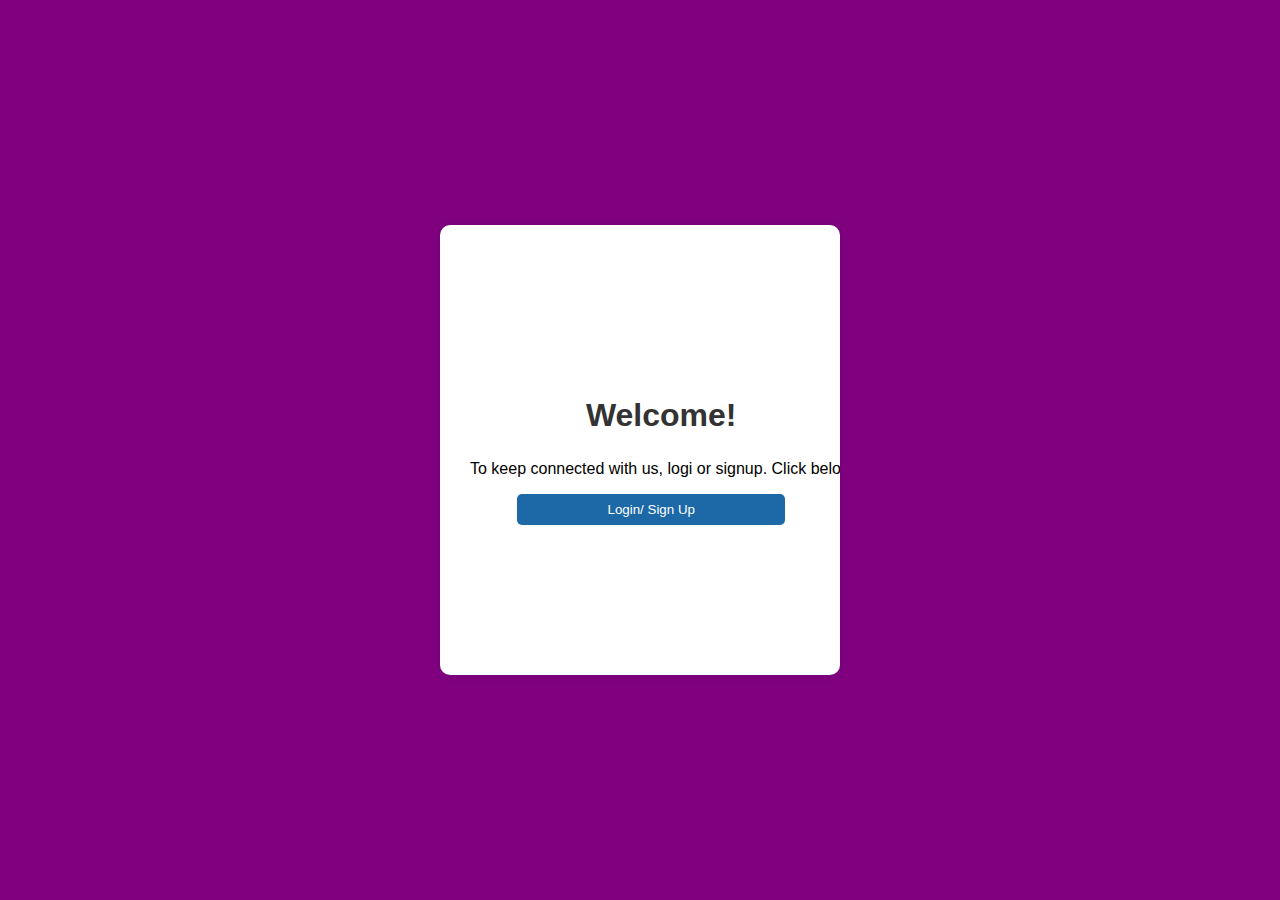
==== index.html @ 0668794a "Add files via upload" ====
<!DOCTYPE html>
<html lang="en">
<head>
    <meta charset="UTF-8">
    <meta name="viewport" content="width=device-width, initial-scale=1.0">
    <link rel="stylesheet" href="styles.css">
    <title>Login/Sign Up Form</title>
</head>
<body>
    <div class="container" id="container">
        <div class="overlay-container" id="overlay-container">
            <div class="overlay">
                <div class="overlay-panel" id="overlay-panel">
                    <h1>Welcome!</h1>
                    <p>To keep connected with us, logi  or signup. Click below</p>
                    <button id="logInSignUp">Login/ Sign Up</button>
                    
                </div>
                 
            </div>
        </div>
        
        
        <div class="sign-up-container" id="sign-up-form">
            <div class="form" name="signupForm" action="">
                <h1>Create Account</h1>
                <input id="name" name="name" type="text" placeholder="Name">
                <input id="email" name="email" type="email" placeholder="Email">
                <input id="password" name="password" type="password" placeholder="Password">
                <button id="signUp" type="submit">Sign Up</button>
                <h3>Or</h3>
                <button id="googleSignup"><img src="/storage/emulated/0/Pictures/Screenshots/googleSignUp.jpg"></button>
                <button id="toLoginPage" type="submit"><b>Go to Login Page</b></button>
            </div>
        </div>
        
        
        
        <div class="sign-in-container" id = "sign-in-container">
            <div class="form">
                <h1 id="loginHeading">Login</h1>
                <input type="email" id="Email" placeholder="Email">
                
                <input type="password" id="Password" placeholder="Password">
                
                <a href="#" id="forgotPasswordLink" onclick="forgotPassword()">Forgot your password?</a>
                <h4 id="status">Status</h4>
                <input name="forgotPassEmail" id="forgotPassEmail" type="email" placeholder="Enter email to send reset Password Link">
                
                <button id="verifyMailBtn">Send verification link to mail</button>
                
                <button id="logIn" type="submit">Login</button>
                
                <h3>Or</h3>
                
                <button id="googleSignIn"><img src="/storage/emulated/0/Download/gpogleSignin.png"></button>
                <button id="create-account">Don't have an account? Create One</button>
            </div>
        </div>
        
        
        
    </div>

    <script src="script.js"></script>
    
    <script type="module">
 
   import { initializeApp } from "https://www.gstatic.com/firebasejs/10.7.1/firebase-app.js";
  
 import { getDatabase } from "https://www.gstatic.com/firebasejs/10.7.1/firebase-database.js";
 import { getAuth, createUserWithEmailAndPassword, signInWithEmailAndPassword, GoogleAuthProvider, signInWithPopup, signInWithRedirect, getRedirectResult, sendPasswordResetEmail } from "https://www.gstatic.com/firebasejs/10.7.1/firebase-auth.js";
 

  // Your web app's Firebase configuration
  const firebaseConfig = {
    apiKey: "AIzaSyCutNzd-Kkx3GhYkjFSeJD7LEJZ4e9U3jc",
    authDomain: "got-it-note-it.firebaseapp.com",
    projectId: "got-it-note-it",
    storageBucket: "got-it-note-it.appspot.com",
    messagingSenderId: "167482909053",
    appId: "1:167482909053:web:656a090905b3b459282c14"
  };

  // Initialize Firebase
  const app = initializeApp(firebaseConfig);
  const database = getDatabase(app);
  const auth = getAuth();
  const provider = new GoogleAuthProvider();
  
  const signupButton = document.getElementById('signUp');
  
  signupButton.addEventListener('click', (e)=>{
      const email = document.getElementById('email').value;
      const password = document.getElementById('password').value;
  
      createUserWithEmailAndPassword(auth, email, password)
  .then((userCredential) => {
    // Signed up 
    const user = userCredential.user;
    // ...
    alert("User created");
    window.location.assign('index.html');
  })
  .catch((error) => {
    const errorCode = error.code;
    const errorMessage = error.message;
    // ..
alert(errorMessage)
  });
  })
  
  const loginButton = document.getElementById('logIn')
  
  loginButton.addEventListener('click', (e)=>{
         
  const email = document.getElementById('Email').value;
      const password = document.getElementById('Password').value;
  
      signInWithEmailAndPassword(auth, email, password)
  .then((userCredential) => {
    // Signed in 
    const user = userCredential.user;
    alert("logged In")
    window.location.assign("home.html")
  })
  .catch((error) => {
    const errorCode = error.code;
    const errorMessage = error.message;
    alert(errorMessage)
    
  });
  })
  
  
  const googleSignUpButton = document.getElementById('googleSignup');
  
  googleSignUpButton.addEventListener('click', (e)=>{
      
      /* Popup */
      
       /* signInWithPopup(auth, provider)
  .then((result) => {
    // This gives you a Google Access Token. You can use it to access the Google API.
    const credential = GoogleAuthProvider.credentialFromResult(result);
    const token = credential.accessToken;
    // The signed-in user info.
    const user = result.user;
    // IdP data available using getAdditionalUserInfo(result)
    // ...
  }).catch((error) => {
    // Handle Errors here.
    const errorCode = error.code;
    const errorMessage = error.message;
    // The email of the user's account used.
    const email = error.customData.email;
    // The AuthCredential type that was used.
    const credential = GoogleAuthProvider.credentialFromError(error);
    // ...
  });  */


          /* Get redirect result */



/* getRedirectResult(auth)
  .then((result) => {
    // This gives you a Google Access Token. You can use it to access Google APIs.
    const credential = GoogleAuthProvider.credentialFromResult(result);
    const token = credential.accessToken;

    // The signed-in user info.
    const user = result.user;
    alert(user.displayName)
    // IdP data available using getAdditionalUserInfo(result)
    // ...
  }).catch((error) => {
    // Handle Errors here.
    const errorCode = error.code;
    const errorMessage = error.message;
    // The email of the user's account used.
    const email = error.customData.email;
    // The AuthCredential type that was used.
    const credential = GoogleAuthProvider.credentialFromError(error);
    // ...
  }); */

   
   /* Redirect */
   
   
  /* signInWithRedirect(auth, provider); */



  }) 
  
  const verifyMailBtn = document.getElementById('verifyMailBtn');
  
  verifyMailBtn.addEventListener('click', (e)=>{
      const email = document.getElementById('forgotPassEmail').value;
  const status = document.getElementById('status');
      sendPasswordResetEmail(auth, email)
  .then(() => {
    // Password reset email sent!
    // ..
    status.innerHTML = "Verification Mail has Sent to, " + email;
    status.style.color = 'green';
    status.style.display= 'flex';
/* alert("Verification Mail has Sent to,", email); */
  })
   
  .catch((error) => {
    const errorCode = error.code;
    const errorMessage = error.message;
    // ..
     /* alert(errorMessage); */
    status.innerHTML = errorMessage;
    status.style.color = 'red';

  });
  })
  
  
</script> 
    
    
    
</body>
</html>
---- styles.css ----
* {
    box-sizing: border-box;
}

body {
    font-family: 'Montserrat', sans-serif;
    margin: 0;
    display: grid;
    height: 100vh;
    place-items: center;
    background-color: purple;
}

.container {
    position: relative;
    width: 100%;
    max-width: 400px;
    height: 450px;
    background-color: #fff;
    border-radius: 10px;
    box-shadow: 0 0 10px rgba(0, 0, 0, 0.1);
    overflow: hidden;
}




.sign-up-container {
    position: absolute;
    width: 100%;
    height: 100%;
    display: none;
    flex-direction: column;
    align-items: center;
    justify-content: center;
}

.sign-in-container {
    position: absolute;
    width: 100%;
    height: 100%;
    display: none;
    flex-direction: column;
    align-items: center;
    justify-content: center;
}

.sign-in-container a{
    margin: 3px;
}

.form {
    width: 100%;
    display: flex;
    flex-direction: column;
    align-items: center;
}

h1 {
    margin-bottom: 10px;
    color: #333;
}

input {
    width: 80%;
    padding: 10px;
    margin: 8px 0;
    border: 1px solid #ccc;
    border-radius: 5px;
}

button {
    width: 70%;
    padding: 8px;
    color: #fff;
    background-color: #1d68a7;
    border: none;
    border-radius: 5px;
    cursor: pointer;
    margin-right: 20px;
    
}

button .ghost{
    background-color: transparent;
    border: 1px solid #1d68a7;
    color: #1d68a7;
}

a {
    text-decoration: none;
    color: #1d68a7;
    margin-top: 15px;
    margin-bottom: 15px;
    
}

#status {
    display: none;
}


#forgotPassEmail {
    display: none;
}



.overlay-container {
    position: absolute;
    top: 0;
    left: 0;
    width: 200%;
    height: 100%;
    transition: transform 0.6s ease-in-out;
    transform: translateX(0);
}

.overlay {
    position: relative;
    width: 100%;
    height: 100%;
    display: flex;
}

.overlay-panel {
    margin-left: 30px;
    display: flex;
    flex-direction: column;
    justify-content: center;
    align-items: center;
   
}

#signUp.overlay-left {
    transform: translateX(0);
}

#signIn.overlay-right {
    transform: translateX(-100%);
}

/* Buttons */
#create-account {
    margin-top:10px;
    border-radius:5px;
    margin-left: 20px;
    font-weight: bold;
}

#logIn {
    margin-left:20px;
    margin-top: 5px;
}

#verifyMailBtn {
    margin-left:20px;
    width: 40%;
    margin-bottom: 5px;
    text-align: center;
    font-weight: bold;
    display: none;
}

#signUp{
    margin-left: 20px;
}

#googleSignup {
    margin-left: 20px;
    background-color: #fff;
    width: 50%;
}

#googleSignup img{
    width: 150px;
    
}
#toLoginPage {
    margin-left: 20px;
    width: 40%;
}

#googleSignIn {
    margin-left: 20px;
    background-color: #fff;
    width: 50%;
}

#googleSignIn img{
    width: 150px;
}
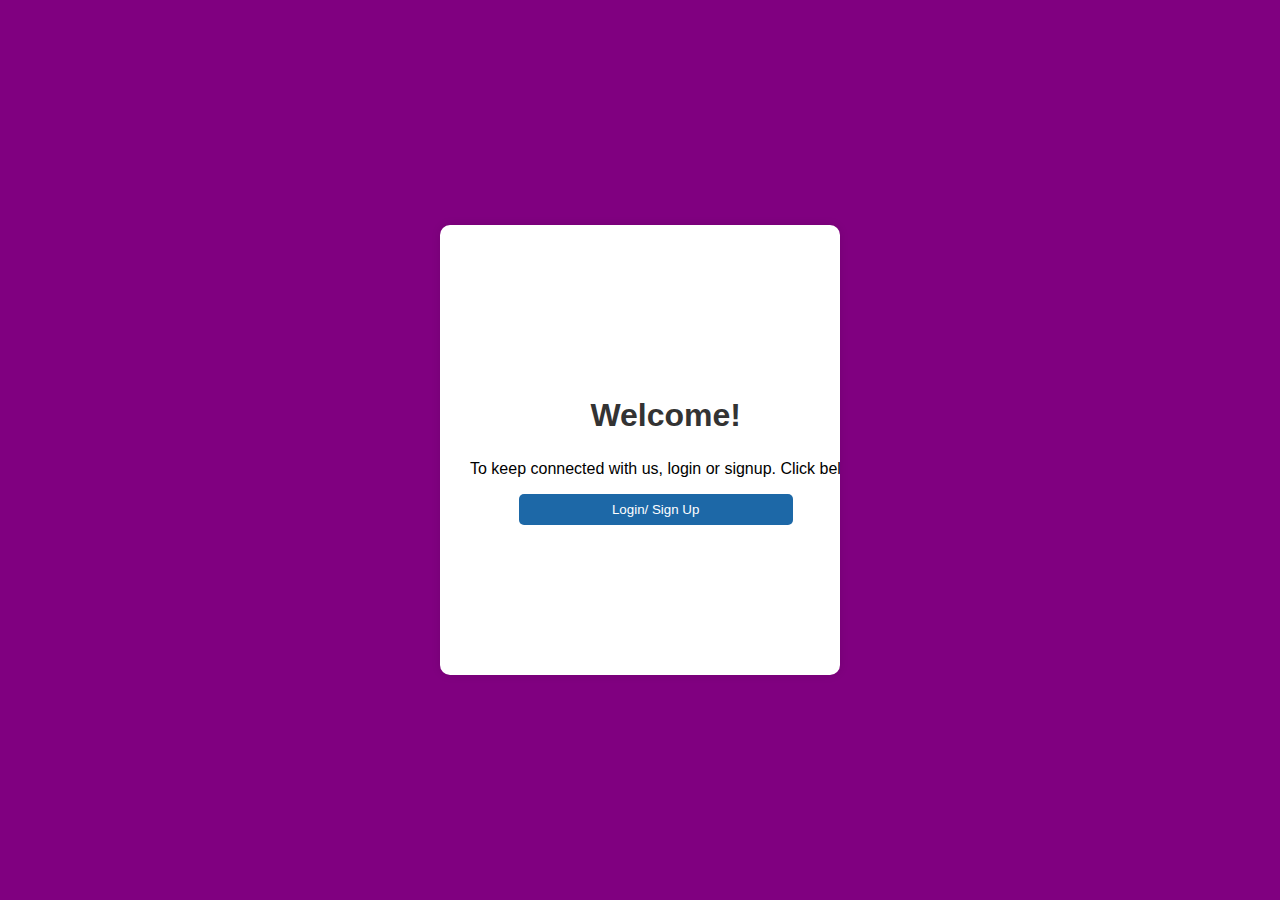
==== commit e1734725: "Updated index.html" ====
--- a/index.html
+++ b/index.html
@@ -1,231 +1,246 @@
 <!DOCTYPE html>
 <html lang="en">
+
 <head>
-    <meta charset="UTF-8">
-    <meta name="viewport" content="width=device-width, initial-scale=1.0">
-    <link rel="stylesheet" href="styles.css">
-    <title>Login/Sign Up Form</title>
+  <meta charset="UTF-8">
+  <meta name="viewport" content="width=device-width, initial-scale=1.0">
+  <link rel="stylesheet" href="styles.css">
+  <title>Login/Sign Up Form</title>
 </head>
+
 <body>
-    <div class="container" id="container">
-        <div class="overlay-container" id="overlay-container">
-            <div class="overlay">
-                <div class="overlay-panel" id="overlay-panel">
-                    <h1>Welcome!</h1>
-                    <p>To keep connected with us, logi  or signup. Click below</p>
-                    <button id="logInSignUp">Login/ Sign Up</button>
-                    
-                </div>
-                 
-            </div>
+  <div class="container" id="container">
+    <div class="overlay-container" id="overlay-container">
+      <div class="overlay">
+        <div class="overlay-panel" id="overlay-panel">
+          <h1>Welcome!</h1>
+          <p>To keep connected with us, login or signup. Click below</p>
+          <button id="logInSignUp">Login/ Sign Up</button>
+
         </div>
-        
-        
-        <div class="sign-up-container" id="sign-up-form">
-            <div class="form" name="signupForm" action="">
-                <h1>Create Account</h1>
-                <input id="name" name="name" type="text" placeholder="Name">
-                <input id="email" name="email" type="email" placeholder="Email">
-                <input id="password" name="password" type="password" placeholder="Password">
-                <button id="signUp" type="submit">Sign Up</button>
-                <h3>Or</h3>
-                <button id="googleSignup"><img src="/storage/emulated/0/Pictures/Screenshots/googleSignUp.jpg"></button>
-                <button id="toLoginPage" type="submit"><b>Go to Login Page</b></button>
-            </div>
-        </div>
-        
-        
-        
-        <div class="sign-in-container" id = "sign-in-container">
-            <div class="form">
-                <h1 id="loginHeading">Login</h1>
-                <input type="email" id="Email" placeholder="Email">
-                
-                <input type="password" id="Password" placeholder="Password">
-                
-                <a href="#" id="forgotPasswordLink" onclick="forgotPassword()">Forgot your password?</a>
-                <h4 id="status">Status</h4>
-                <input name="forgotPassEmail" id="forgotPassEmail" type="email" placeholder="Enter email to send reset Password Link">
-                
-                <button id="verifyMailBtn">Send verification link to mail</button>
-                
-                <button id="logIn" type="submit">Login</button>
-                
-                <h3>Or</h3>
-                
-                <button id="googleSignIn"><img src="/storage/emulated/0/Download/gpogleSignin.png"></button>
-                <button id="create-account">Don't have an account? Create One</button>
-            </div>
-        </div>
-        
-        
-        
+
+      </div>
     </div>
 
-    <script src="script.js"></script>
-    
-    <script type="module">
- 
-   import { initializeApp } from "https://www.gstatic.com/firebasejs/10.7.1/firebase-app.js";
-  
- import { getDatabase } from "https://www.gstatic.com/firebasejs/10.7.1/firebase-database.js";
- import { getAuth, createUserWithEmailAndPassword, signInWithEmailAndPassword, GoogleAuthProvider, signInWithPopup, signInWithRedirect, getRedirectResult, sendPasswordResetEmail } from "https://www.gstatic.com/firebasejs/10.7.1/firebase-auth.js";
- 
-
-  // Your web app's Firebase configuration
-  const firebaseConfig = {
-    apiKey: "AIzaSyCutNzd-Kkx3GhYkjFSeJD7LEJZ4e9U3jc",
-    authDomain: "got-it-note-it.firebaseapp.com",
-    projectId: "got-it-note-it",
-    storageBucket: "got-it-note-it.appspot.com",
-    messagingSenderId: "167482909053",
-    appId: "1:167482909053:web:656a090905b3b459282c14"
-  };
-
-  // Initialize Firebase
-  const app = initializeApp(firebaseConfig);
-  const database = getDatabase(app);
-  const auth = getAuth();
-  const provider = new GoogleAuthProvider();
-  
-  const signupButton = document.getElementById('signUp');
-  
-  signupButton.addEventListener('click', (e)=>{
+
+    <div class="sign-up-container" id="sign-up-form">
+      <div class="form" name="signupForm" action="">
+        <h1>Create Account</h1>
+        <input id="name" name="name" type="text" placeholder="Name" required>
+        <input id="email" name="email" type="email" placeholder="Email" required>
+        <input id="password" name="password" type="password" placeholder="Password" required>
+        <button id="signUp" type="submit">Sign Up</button>
+        <h3>Or</h3>
+        <button id="googleSignup"><img src="/storage/emulated/0/Pictures/Screenshots/googleSignUp.jpg"></button>
+        <button id="toLoginPage" type="submit"><b>Go to Login Page</b></button>
+      </div>
+    </div>
+
+
+
+    <div class="sign-in-container" id="sign-in-container">
+      <div class="form">
+        <h1 id="loginHeading">Login</h1>
+        <h4 id="loginStatus">Status</h4>
+        <input type="email" id="Email" placeholder="Email" required>
+
+        <input type="password" id="Password" placeholder="Password" required>
+
+        <a href="#" id="forgotPasswordLink" onclick="forgotPassword()">Forgot your password?</a>
+        <h4 id="status">Status</h4>
+        <input name="forgotPassEmail" id="forgotPassEmail" type="email"
+          placeholder="Enter email to send reset Password Link" required>
+
+        <button id="verifyMailBtn">Send verification link to mail</button>
+
+        <button id="logIn" type="submit">Login</button>
+
+        <h3>Or</h3>
+
+        <button id="googleSignIn"><img src="/storage/emulated/0/Download/gpogleSignin.png"></button>
+        <button id="create-account">Don't have an account? Create One</button>
+      </div>
+    </div>
+
+
+
+  </div>
+
+  <script src="script.js"></script>
+
+  <script type="module">
+
+    import {initializeApp} from "https://www.gstatic.com/firebasejs/10.7.1/firebase-app.js";
+
+    import {getDatabase} from "https://www.gstatic.com/firebasejs/10.7.1/firebase-database.js";
+    import {getAuth, createUserWithEmailAndPassword, signInWithEmailAndPassword, GoogleAuthProvider, signInWithPopup, signInWithRedirect, getRedirectResult, sendPasswordResetEmail} from "https://www.gstatic.com/firebasejs/10.7.1/firebase-auth.js";
+
+
+    // Your web app's Firebase configuration
+    const firebaseConfig = {
+      apiKey: "AIzaSyCutNzd-Kkx3GhYkjFSeJD7LEJZ4e9U3jc",
+      authDomain: "got-it-note-it.firebaseapp.com",
+      projectId: "got-it-note-it",
+      storageBucket: "got-it-note-it.appspot.com",
+      messagingSenderId: "167482909053",
+      appId: "1:167482909053:web:656a090905b3b459282c14"
+    };
+
+    // Initialize Firebase
+    const app = initializeApp(firebaseConfig);
+    const database = getDatabase(app);
+    const auth = getAuth();
+    const provider = new GoogleAuthProvider();
+
+    const signupButton = document.getElementById('signUp');
+
+    signupButton.addEventListener('click', (e) => {
       const email = document.getElementById('email').value;
       const password = document.getElementById('password').value;
-  
+
       createUserWithEmailAndPassword(auth, email, password)
-  .then((userCredential) => {
-    // Signed up 
-    const user = userCredential.user;
-    // ...
-    alert("User created");
-    window.location.assign('index.html');
-  })
-  .catch((error) => {
-    const errorCode = error.code;
-    const errorMessage = error.message;
-    // ..
-alert(errorMessage)
-  });
-  })
-  
-  const loginButton = document.getElementById('logIn')
-  
-  loginButton.addEventListener('click', (e)=>{
-         
-  const email = document.getElementById('Email').value;
+        .then((userCredential) => {
+          // Signed up 
+          const user = userCredential.user;
+          // ...
+          alert("User created");
+          window.location.assign('index.html');
+        })
+        .catch((error) => {
+          const errorCode = error.code;
+          const errorMessage = error.message;
+          // ..
+          alert(errorMessage)
+        });
+    })
+
+    const loginButton = document.getElementById('logIn');
+
+    loginButton.addEventListener('click', (e) => {
+
+      const email = document.getElementById('Email').value;
       const password = document.getElementById('Password').value;
-  
+      const status = document.getElementById('loginStatus');
       signInWithEmailAndPassword(auth, email, password)
-  .then((userCredential) => {
-    // Signed in 
-    const user = userCredential.user;
-    alert("logged In")
-    window.location.assign("home.html")
-  })
-  .catch((error) => {
-    const errorCode = error.code;
-    const errorMessage = error.message;
-    alert(errorMessage)
-    
-  });
-  })
-  
-  
-  const googleSignUpButton = document.getElementById('googleSignup');
-  
-  googleSignUpButton.addEventListener('click', (e)=>{
+        .then((userCredential) => {
+          // Signed in 
+          const user = userCredential.user;
+          /* alert("logged In") */
+
+          /* loginStatus.innerHTML = "Logging In"; */
+          alert("Welcome " + user.displayName);
+          loginStatus.style.display = 'flex';
+          loginStatus.style.color = 'green';
+          window.location.assign("home.html")
+        })
+        .catch((error) => {
+          const errorCode = error.code;
+          const errorMessage = error.message;
+          /* alert(errorMessage) */
+          loginStatus.innerHTML = errorMessage;
+          loginStatus.style.display = 'flex';
+          loginStatus.style.color = 'red';
+
+        });
+    })
+
+
+    const googleSignUpButton = document.getElementById('googleSignup');
+
+    googleSignUpButton.addEventListener('click', (e) => {
+
+      /* Popup */
+
+      /*signInWithPopup(auth, provider)
+        .then((result) => {
+          const email = document.getElementById('email').value;
+          // This gives you a Google Access Token. You can use it to access the Google API.
+          const credential = GoogleAuthProvider.credentialFromResult(result);
+          const token = credential.accessToken;
+          // The signed-in user info.
+          const user = result.user;
+          // IdP data available using getAdditionalUserInfo(result)
+          // ...
+        }).catch((error) => {
+          // Handle Errors here.
+          const errorCode = error.code;
+          const errorMessage = error.message;
+          // The email of the user's account used.
+          const email = error.customData.email;
+          // The AuthCredential type that was used.
+          const credential = GoogleAuthProvider.credentialFromError(error);
+          // ...
+        }); */
+
+
+      /* Get redirect result */
+
+
+
+      /* getRedirectResult(auth)
+        .then((result) => {
+          // This gives you a Google Access Token. You can use it to access Google APIs.
+          const credential = GoogleAuthProvider.credentialFromResult(result);
+          const token = credential.accessToken;
       
-      /* Popup */
-      
-       /* signInWithPopup(auth, provider)
-  .then((result) => {
-    // This gives you a Google Access Token. You can use it to access the Google API.
-    const credential = GoogleAuthProvider.credentialFromResult(result);
-    const token = credential.accessToken;
-    // The signed-in user info.
-    const user = result.user;
-    // IdP data available using getAdditionalUserInfo(result)
-    // ...
-  }).catch((error) => {
-    // Handle Errors here.
-    const errorCode = error.code;
-    const errorMessage = error.message;
-    // The email of the user's account used.
-    const email = error.customData.email;
-    // The AuthCredential type that was used.
-    const credential = GoogleAuthProvider.credentialFromError(error);
-    // ...
-  });  */
-
-
-          /* Get redirect result */
-
-
-
-/* getRedirectResult(auth)
-  .then((result) => {
-    // This gives you a Google Access Token. You can use it to access Google APIs.
-    const credential = GoogleAuthProvider.credentialFromResult(result);
-    const token = credential.accessToken;
-
-    // The signed-in user info.
-    const user = result.user;
-    alert(user.displayName)
-    // IdP data available using getAdditionalUserInfo(result)
-    // ...
-  }).catch((error) => {
-    // Handle Errors here.
-    const errorCode = error.code;
-    const errorMessage = error.message;
-    // The email of the user's account used.
-    const email = error.customData.email;
-    // The AuthCredential type that was used.
-    const credential = GoogleAuthProvider.credentialFromError(error);
-    // ...
-  }); */
-
-   
-   /* Redirect */
-   
-   
-  /* signInWithRedirect(auth, provider); */
-
-
-
-  }) 
-  
-  const verifyMailBtn = document.getElementById('verifyMailBtn');
-  
-  verifyMailBtn.addEventListener('click', (e)=>{
+          // The signed-in user info.
+          const user = result.user;
+          alert(user.displayName)
+          // IdP data available using getAdditionalUserInfo(result)
+          // ...
+        }).catch((error) => {
+          // Handle Errors here.
+          const errorCode = error.code;
+          const errorMessage = error.message;
+          // The email of the user's account used.
+          const email = error.customData.email;
+          // The AuthCredential type that was used.
+          const credential = GoogleAuthProvider.credentialFromError(error);
+          // ...
+        }); */
+
+
+      /* Redirect */
+
+
+      /*   signInWithRedirect(auth, provider); */
+
+
+
+    })
+
+    const verifyMailBtn = document.getElementById('verifyMailBtn');
+
+    verifyMailBtn.addEventListener('click', (e) => {
       const email = document.getElementById('forgotPassEmail').value;
-  const status = document.getElementById('status');
+
       sendPasswordResetEmail(auth, email)
-  .then(() => {
-    // Password reset email sent!
-    // ..
-    status.innerHTML = "Verification Mail has Sent to, " + email;
-    status.style.color = 'green';
-    status.style.display= 'flex';
-/* alert("Verification Mail has Sent to,", email); */
-  })
-   
-  .catch((error) => {
-    const errorCode = error.code;
-    const errorMessage = error.message;
-    // ..
-     /* alert(errorMessage); */
-    status.innerHTML = errorMessage;
-    status.style.color = 'red';
-
-  });
-  })
-  
-  
-</script> 
-    
-    
-    
+        .then(() => {
+          // Password reset email sent!
+          // ..
+          status.innerHTML = "Verification Mail has Sent to, " + email;
+          status.style.color = 'green';
+          status.style.display = 'flex';
+          /* alert("Verification Mail has Sent to,", email); */
+        })
+
+        .catch((error) => {
+          const errorCode = error.code;
+          const errorMessage = error.message;
+          // ..
+          /* alert(errorMessage); */
+          status.innerHTML = errorMessage;
+          status.style.display = 'flex';
+          status.style.color = 'red';
+
+        });
+    })
+
+
+  </script>
+
+
+
 </body>
+
 </html>
--- a/styles.css
+++ b/styles.css
@@ -99,6 +99,10 @@
     display: none;
 }
 
+#loginStatus {
+    display: none;
+}
+
 
 #forgotPassEmail {
     display: none;
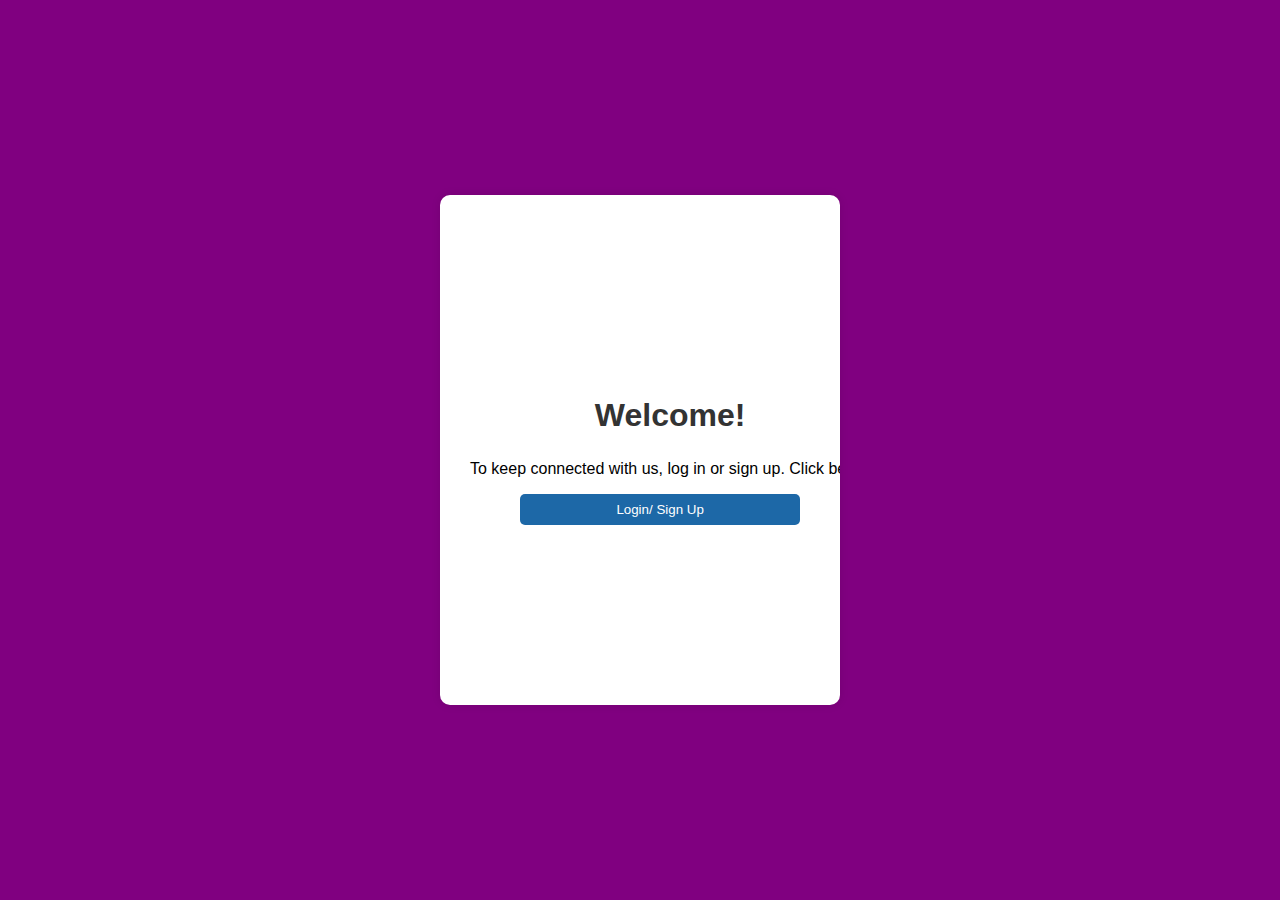
==== commit 7bdd5362: "Add files via upload" ====
--- a/index.html
+++ b/index.html
@@ -1,246 +1,177 @@
 <!DOCTYPE html>
 <html lang="en">
-
 <head>
-  <meta charset="UTF-8">
-  <meta name="viewport" content="width=device-width, initial-scale=1.0">
-  <link rel="stylesheet" href="styles.css">
-  <title>Login/Sign Up Form</title>
+    <meta charset="UTF-8">
+    <meta name="viewport" content="width=device-width, initial-scale=1.0">
+    <link rel="stylesheet" href="styles.css">
+    <title>Login/Sign Up Form</title>
 </head>
-
 <body>
-  <div class="container" id="container">
-    <div class="overlay-container" id="overlay-container">
-      <div class="overlay">
-        <div class="overlay-panel" id="overlay-panel">
-          <h1>Welcome!</h1>
-          <p>To keep connected with us, login or signup. Click below</p>
-          <button id="logInSignUp">Login/ Sign Up</button>
-
+    <div class="container" id="container">
+        <div class="overlay-container" id="overlay-container">
+            <div class="overlay">
+                <div class="overlay-panel" id="overlay-panel">
+                    <h1>Welcome!</h1>
+                    <p>To keep connected with us, log in or sign up. Click below</p>
+                    <button id="logInSignUp">Login/ Sign Up</button>
+                </div>
+            </div>
         </div>
 
-      </div>
+        <div class="sign-up-container" id="sign-up-form">
+            <div class="form" name="signupForm" action="">
+                <h1>Create Account</h1>
+                <input id="name" name="name" type="text" placeholder="Name" required>
+                <h4 id="createAccountStatus">Status</h4>
+                <input id="email" name="email" type="email" placeholder="Email" required>
+                <input id="password" name="password" type="password" placeholder="Password" required>
+                <button id="signUp" type="submit">Sign Up</button>
+                <h3>Or</h3>
+                <button id="googleSignup"><img src="/storage/emulated/0/Pictures/Screenshots/googleSignUp.jpg"></button>
+                <button id="toLoginPage" type="submit"><b>Go to Login Page</b></button>
+            </div>
+        </div>
+
+        <div class="sign-in-container" id="sign-in-container">
+            <div class="form">
+                <h1 id="loginHeading">Login</h1>
+                <h4 id="loginStatus">Status</h4>
+                <input type="email" id="Email" placeholder="Email" required>
+                <input type="password" id="Password" placeholder="Password" required>
+                <a href="#" id="forgotPasswordLink" onclick="forgotPassword()">Forgot your password?</a>
+                <h4 id="forgotPasswordStatus">Status</h4>
+                <input name="forgotPassEmail" id="forgotPassEmail" type="email" placeholder="Enter email to send reset Password Link" required>
+                <button id="verifyMailBtn">Send verification link to mail</button>
+                <button id="logIn" type="submit">Login</button>
+                <h3>Or</h3>
+                <button id="googleSignIn"><img src="/storage/emulated/0/Download/gpogleSignin.png"></button>
+                <button id="create-account">Don't have an account? Create One</button>
+            </div>
+        </div>
     </div>
 
+    <script src="script.js"></script>
+    
+    <script type="module">
+       
 
-    <div class="sign-up-container" id="sign-up-form">
-      <div class="form" name="signupForm" action="">
-        <h1>Create Account</h1>
-        <input id="name" name="name" type="text" placeholder="Name" required>
-        <input id="email" name="email" type="email" placeholder="Email" required>
-        <input id="password" name="password" type="password" placeholder="Password" required>
-        <button id="signUp" type="submit">Sign Up</button>
-        <h3>Or</h3>
-        <button id="googleSignup"><img src="/storage/emulated/0/Pictures/Screenshots/googleSignUp.jpg"></button>
-        <button id="toLoginPage" type="submit"><b>Go to Login Page</b></button>
-      </div>
-    </div>
+   import { initializeApp } from "https://www.gstatic.com/firebasejs/10.7.1/firebase-app.js";
+import { getDatabase } from "https://www.gstatic.com/firebasejs/10.7.1/firebase-database.js";
+import {
+    getAuth,
+    createUserWithEmailAndPassword,
+    signInWithEmailAndPassword,
+    GoogleAuthProvider,
+    signInWithPopup,
+    signInWithRedirect,
+    getRedirectResult,
+    sendPasswordResetEmail
+} from "https://www.gstatic.com/firebasejs/10.7.1/firebase-auth.js";
+
+// Your web app's Firebase configuration
+const firebaseConfig = {
+    apiKey: "AIzaSyCutNzd-Kkx3GhYkjFSeJD7LEJZ4e9U3jc",
+    authDomain: "got-it-note-it.firebaseapp.com",
+    projectId: "got-it-note-it",
+    storageBucket: "got-it-note-it.appspot.com",
+    messagingSenderId: "167482909053",
+    appId: "1:167482909053:web:656a090905b3b459282c14"
+};
+
+// Initialize Firebase
+const app = initializeApp(firebaseConfig);
+const database = getDatabase(app);
+const auth = getAuth();
+const provider = new GoogleAuthProvider();
+
+const signupButton = document.getElementById('signUp');
+
+signupButton.addEventListener('click', (e) => {
+    const email = document.getElementById('email').value;
+    const password = document.getElementById('password').value;
+    const createAccountStatus = document.getElementById('createAccountStatus');
+
+    createUserWithEmailAndPassword(auth, email, password)
+        .then((userCredential) => {
+            // Signed up 
+            const user = userCredential.user;
+            // ...
+            alert("User created with email, " + email);
+            window.location.assign('index.html');
+        })
+        .catch((error) => {
+            const errorCode = error.code;
+            const errorMessage = error.message;
+            // ..
+            createAccountStatus.innerHTML = errorMessage;
+            createAccountStatus.style.display = 'flex';
+            createAccountStatus.style.color = 'red';
+        });
+});
+
+const loginButton = document.getElementById('logIn');
+
+loginButton.addEventListener('click', (e) => {
+    const email = document.getElementById('Email').value;
+    const password = document.getElementById('Password').value;
+    const loginStatus = document.getElementById('loginStatus');
+
+    signInWithEmailAndPassword(auth, email, password)
+        .then((userCredential) => {
+            // Signed in 
+            const user = userCredential.user;
+            // alert("logged In")
+
+            /* loginStatus.innerHTML = "Logging In"; */
+
+            alert("Welcome " + user.displayName);
+            loginStatus.style.display = 'flex';
+            loginStatus.style.color = 'green';
+            window.location.assign("home.html");
+        })
+        .catch((error) => {
+            const errorCode = error.code;
+            const errorMessage = error.message;
+            /* alert(errorMessage) */
+            loginStatus.innerHTML = errorMessage;
+            loginStatus.style.display = 'flex';
+            loginStatus.style.color = 'red';
+        });
+});
+
+const googleSignUpButton = document.getElementById('googleSignup');
+
+googleSignUpButton.addEventListener('click', (e) => {
+    // Popup or Redirect code here
+});
+
+const verifyMailBtn = document.getElementById('verifyMailBtn');
+
+verifyMailBtn.addEventListener('click', (e) => {
+    const email = document.getElementById('forgotPassEmail').value;
+    const forgotPasswordStatus = document.getElementById('forgotPasswordStatus');
+
+    sendPasswordResetEmail(auth, email)
+        .then(() => {
+            // Password reset email sent!
+            // ..
+            status.innerHTML = "Verification Mail has Sent to, " + email;
+            forgotPasswordStatus.style.color = 'green';
+            forgotPasswordStatus.style.display = 'flex';
+            /* alert("Verification Mail has Sent to,", email); */
+        })
+        .catch((error) => {
+            const errorCode = error.code;
+            const errorMessage = error.message;
+            // ..
+            /* alert(errorMessage); */
+            forgotPasswordStatus.innerHTML = errorMessage;
+            forgotPasswordStatus.style.display = 'flex';
+            forgotPasswordStatus.style.color = 'red';
+        });
+});
 
 
-
-    <div class="sign-in-container" id="sign-in-container">
-      <div class="form">
-        <h1 id="loginHeading">Login</h1>
-        <h4 id="loginStatus">Status</h4>
-        <input type="email" id="Email" placeholder="Email" required>
-
-        <input type="password" id="Password" placeholder="Password" required>
-
-        <a href="#" id="forgotPasswordLink" onclick="forgotPassword()">Forgot your password?</a>
-        <h4 id="status">Status</h4>
-        <input name="forgotPassEmail" id="forgotPassEmail" type="email"
-          placeholder="Enter email to send reset Password Link" required>
-
-        <button id="verifyMailBtn">Send verification link to mail</button>
-
-        <button id="logIn" type="submit">Login</button>
-
-        <h3>Or</h3>
-
-        <button id="googleSignIn"><img src="/storage/emulated/0/Download/gpogleSignin.png"></button>
-        <button id="create-account">Don't have an account? Create One</button>
-      </div>
-    </div>
-
-
-
-  </div>
-
-  <script src="script.js"></script>
-
-  <script type="module">
-
-    import {initializeApp} from "https://www.gstatic.com/firebasejs/10.7.1/firebase-app.js";
-
-    import {getDatabase} from "https://www.gstatic.com/firebasejs/10.7.1/firebase-database.js";
-    import {getAuth, createUserWithEmailAndPassword, signInWithEmailAndPassword, GoogleAuthProvider, signInWithPopup, signInWithRedirect, getRedirectResult, sendPasswordResetEmail} from "https://www.gstatic.com/firebasejs/10.7.1/firebase-auth.js";
-
-
-    // Your web app's Firebase configuration
-    const firebaseConfig = {
-      apiKey: "AIzaSyCutNzd-Kkx3GhYkjFSeJD7LEJZ4e9U3jc",
-      authDomain: "got-it-note-it.firebaseapp.com",
-      projectId: "got-it-note-it",
-      storageBucket: "got-it-note-it.appspot.com",
-      messagingSenderId: "167482909053",
-      appId: "1:167482909053:web:656a090905b3b459282c14"
-    };
-
-    // Initialize Firebase
-    const app = initializeApp(firebaseConfig);
-    const database = getDatabase(app);
-    const auth = getAuth();
-    const provider = new GoogleAuthProvider();
-
-    const signupButton = document.getElementById('signUp');
-
-    signupButton.addEventListener('click', (e) => {
-      const email = document.getElementById('email').value;
-      const password = document.getElementById('password').value;
-
-      createUserWithEmailAndPassword(auth, email, password)
-        .then((userCredential) => {
-          // Signed up 
-          const user = userCredential.user;
-          // ...
-          alert("User created");
-          window.location.assign('index.html');
-        })
-        .catch((error) => {
-          const errorCode = error.code;
-          const errorMessage = error.message;
-          // ..
-          alert(errorMessage)
-        });
-    })
-
-    const loginButton = document.getElementById('logIn');
-
-    loginButton.addEventListener('click', (e) => {
-
-      const email = document.getElementById('Email').value;
-      const password = document.getElementById('Password').value;
-      const status = document.getElementById('loginStatus');
-      signInWithEmailAndPassword(auth, email, password)
-        .then((userCredential) => {
-          // Signed in 
-          const user = userCredential.user;
-          /* alert("logged In") */
-
-          /* loginStatus.innerHTML = "Logging In"; */
-          alert("Welcome " + user.displayName);
-          loginStatus.style.display = 'flex';
-          loginStatus.style.color = 'green';
-          window.location.assign("home.html")
-        })
-        .catch((error) => {
-          const errorCode = error.code;
-          const errorMessage = error.message;
-          /* alert(errorMessage) */
-          loginStatus.innerHTML = errorMessage;
-          loginStatus.style.display = 'flex';
-          loginStatus.style.color = 'red';
-
-        });
-    })
-
-
-    const googleSignUpButton = document.getElementById('googleSignup');
-
-    googleSignUpButton.addEventListener('click', (e) => {
-
-      /* Popup */
-
-      /*signInWithPopup(auth, provider)
-        .then((result) => {
-          const email = document.getElementById('email').value;
-          // This gives you a Google Access Token. You can use it to access the Google API.
-          const credential = GoogleAuthProvider.credentialFromResult(result);
-          const token = credential.accessToken;
-          // The signed-in user info.
-          const user = result.user;
-          // IdP data available using getAdditionalUserInfo(result)
-          // ...
-        }).catch((error) => {
-          // Handle Errors here.
-          const errorCode = error.code;
-          const errorMessage = error.message;
-          // The email of the user's account used.
-          const email = error.customData.email;
-          // The AuthCredential type that was used.
-          const credential = GoogleAuthProvider.credentialFromError(error);
-          // ...
-        }); */
-
-
-      /* Get redirect result */
-
-
-
-      /* getRedirectResult(auth)
-        .then((result) => {
-          // This gives you a Google Access Token. You can use it to access Google APIs.
-          const credential = GoogleAuthProvider.credentialFromResult(result);
-          const token = credential.accessToken;
-      
-          // The signed-in user info.
-          const user = result.user;
-          alert(user.displayName)
-          // IdP data available using getAdditionalUserInfo(result)
-          // ...
-        }).catch((error) => {
-          // Handle Errors here.
-          const errorCode = error.code;
-          const errorMessage = error.message;
-          // The email of the user's account used.
-          const email = error.customData.email;
-          // The AuthCredential type that was used.
-          const credential = GoogleAuthProvider.credentialFromError(error);
-          // ...
-        }); */
-
-
-      /* Redirect */
-
-
-      /*   signInWithRedirect(auth, provider); */
-
-
-
-    })
-
-    const verifyMailBtn = document.getElementById('verifyMailBtn');
-
-    verifyMailBtn.addEventListener('click', (e) => {
-      const email = document.getElementById('forgotPassEmail').value;
-
-      sendPasswordResetEmail(auth, email)
-        .then(() => {
-          // Password reset email sent!
-          // ..
-          status.innerHTML = "Verification Mail has Sent to, " + email;
-          status.style.color = 'green';
-          status.style.display = 'flex';
-          /* alert("Verification Mail has Sent to,", email); */
-        })
-
-        .catch((error) => {
-          const errorCode = error.code;
-          const errorMessage = error.message;
-          // ..
-          /* alert(errorMessage); */
-          status.innerHTML = errorMessage;
-          status.style.display = 'flex';
-          status.style.color = 'red';
-
-        });
-    })
-
-
-  </script>
-
-
-
+    </script>
 </body>
-
-</html>
+</html>--- a/styles.css
+++ b/styles.css
@@ -15,7 +15,7 @@
     position: relative;
     width: 100%;
     max-width: 400px;
-    height: 450px;
+    height: 510px;
     background-color: #fff;
     border-radius: 10px;
     box-shadow: 0 0 10px rgba(0, 0, 0, 0.1);
@@ -33,6 +33,15 @@
     flex-direction: column;
     align-items: center;
     justify-content: center;
+}
+
+
+#signupLoading {
+    display: none;
+    text-align: center;
+    justify-content: center;
+    align-items: center;
+    
 }
 
 .sign-in-container {
@@ -95,13 +104,18 @@
     
 }
 
-#status {
+#forgotPasswordStatus {
     display: none;
 }
 
 #loginStatus {
     display: none;
 }
+
+#createAccountStatus {
+    display: none;
+}
+
 
 
 #forgotPassEmail {
@@ -146,7 +160,7 @@
 
 /* Buttons */
 #create-account {
-    margin-top:10px;
+    margin-top:5px;
     border-radius:5px;
     margin-left: 20px;
     font-weight: bold;
